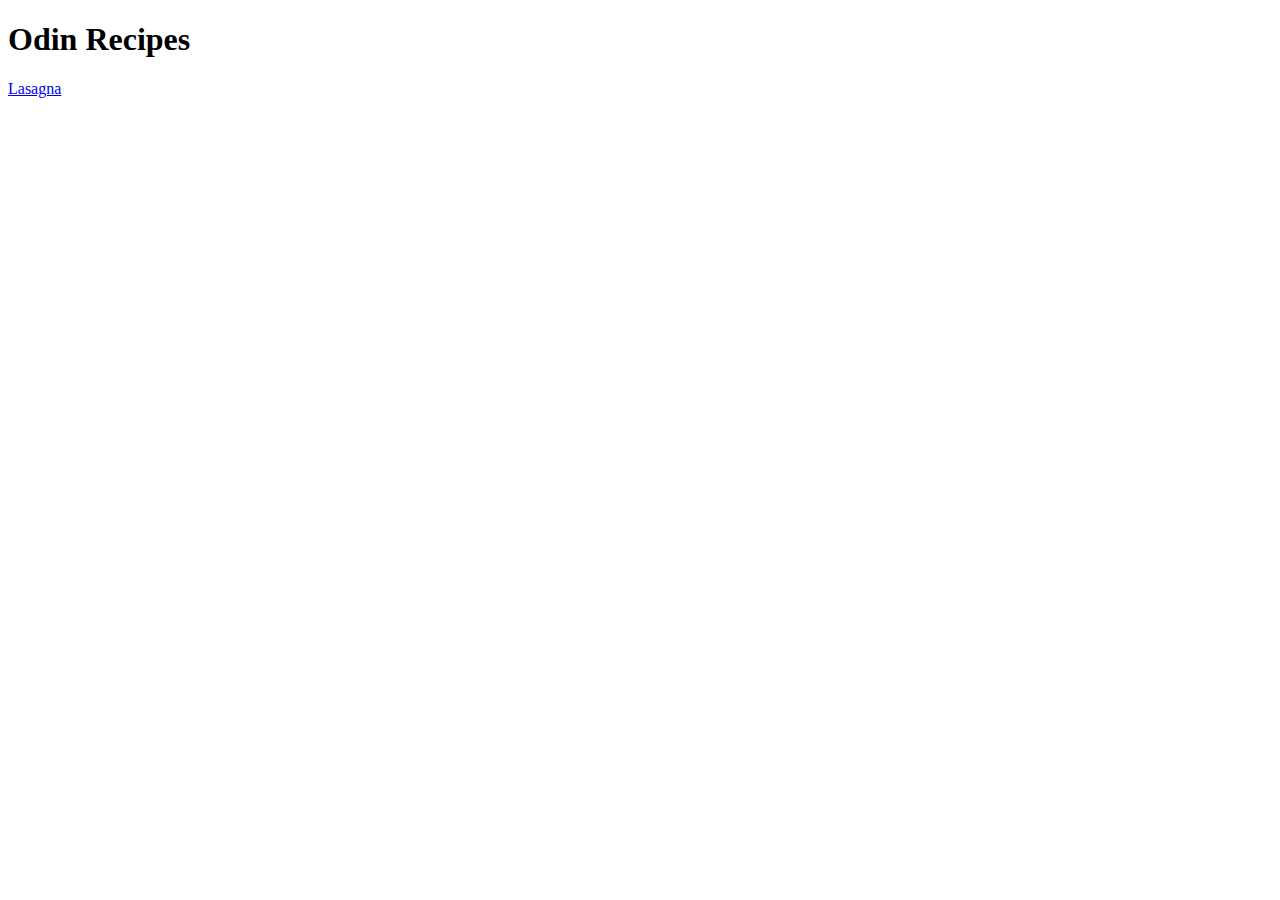
==== index.html @ de701aa8 "Added a single recipe and a link to find it on index." ====
<!DOCTYPE html>
<html lang="en">
<head>
    <meta charset="UTF-8">
    <meta http-equiv="X-UA-Compatible" content="IE=edge">
    <meta name="viewport" content="width=device-width, initial-scale=1.0">
    <title>Odin Recipes</title>
</head>
<body>
    <h1>Odin Recipes</h1>
    <a href="./recipes/lasagna.html">Lasagna</a>
</body>
</html>
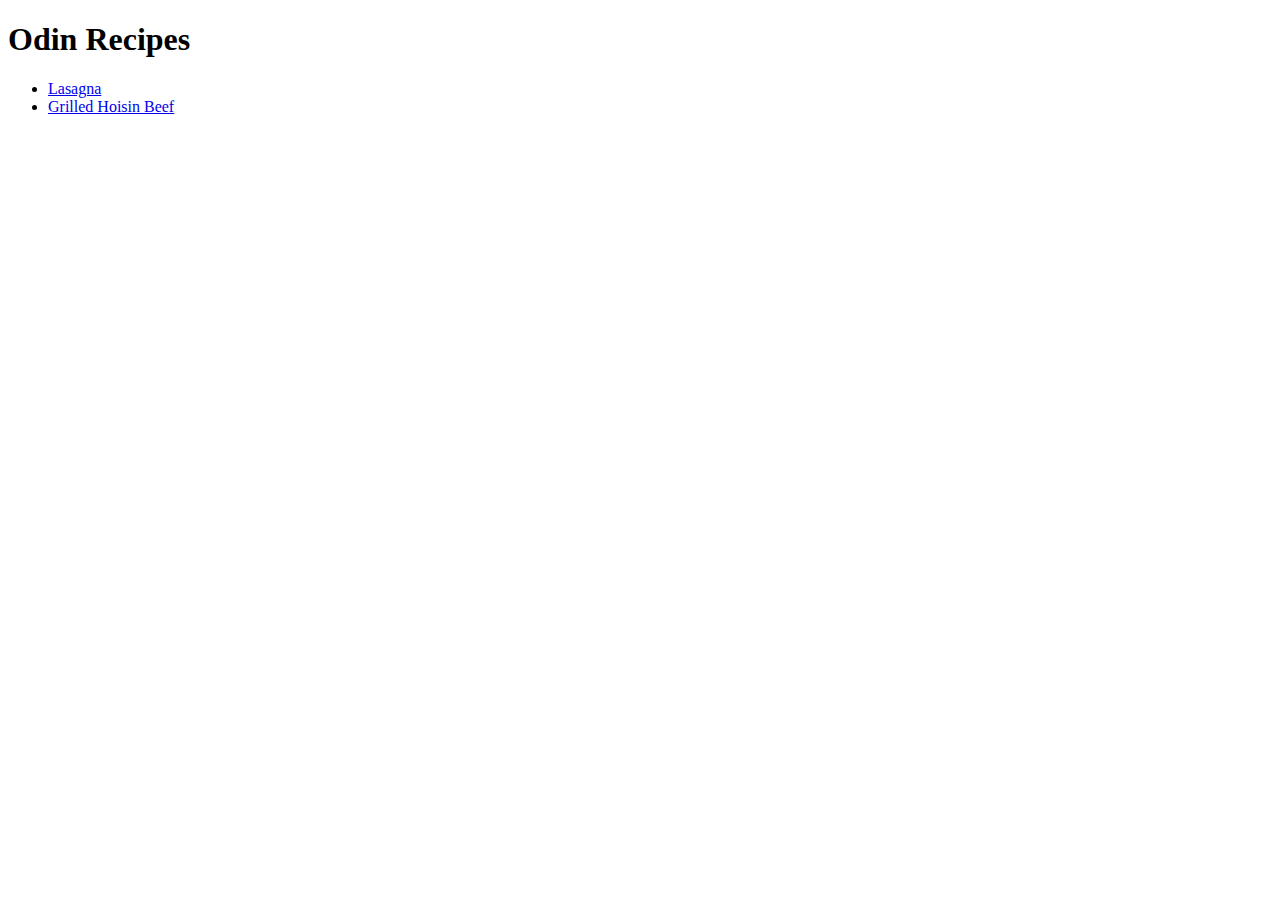
==== commit 7b93b44e: "Added two recipes to the site." ====
--- a/index.html
+++ b/index.html
@@ -8,6 +8,9 @@
 </head>
 <body>
     <h1>Odin Recipes</h1>
-    <a href="./recipes/lasagna.html">Lasagna</a>
+    <ul>
+        <li><a href="./recipes/lasagna.html">Lasagna</a></li>
+        <li><a href="./recipes/hoisin_beef.html">Grilled Hoisin Beef</a></li>
+    </ul>
 </body>
 </html>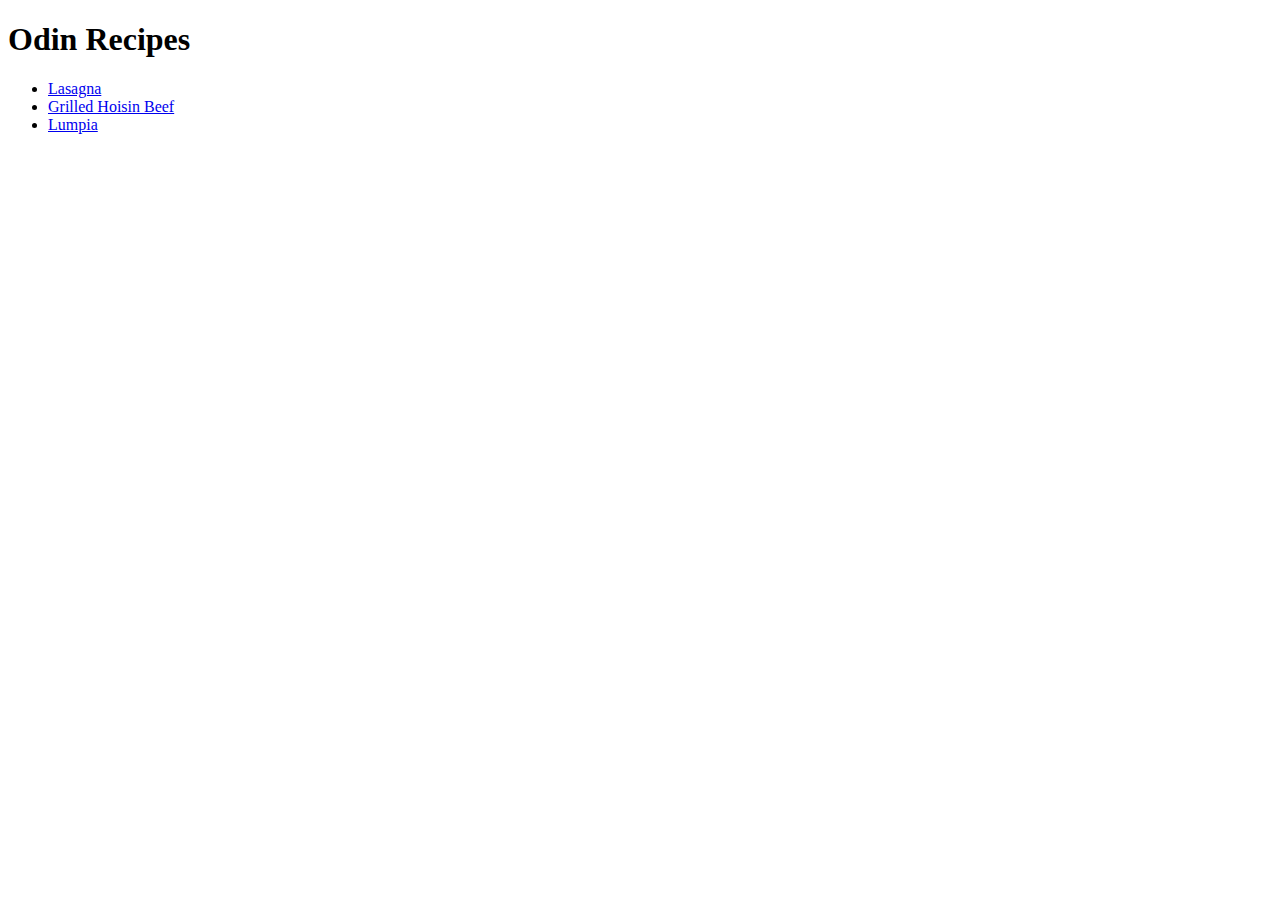
==== commit 5ecca0da: "Added 1 more recipe, also minor changes to formatting." ====
--- a/index.html
+++ b/index.html
@@ -11,6 +11,7 @@
     <ul>
         <li><a href="./recipes/lasagna.html">Lasagna</a></li>
         <li><a href="./recipes/hoisin_beef.html">Grilled Hoisin Beef</a></li>
+        <li><a href="./recipes/lumpia.html">Lumpia</a></li>
     </ul>
 </body>
 </html>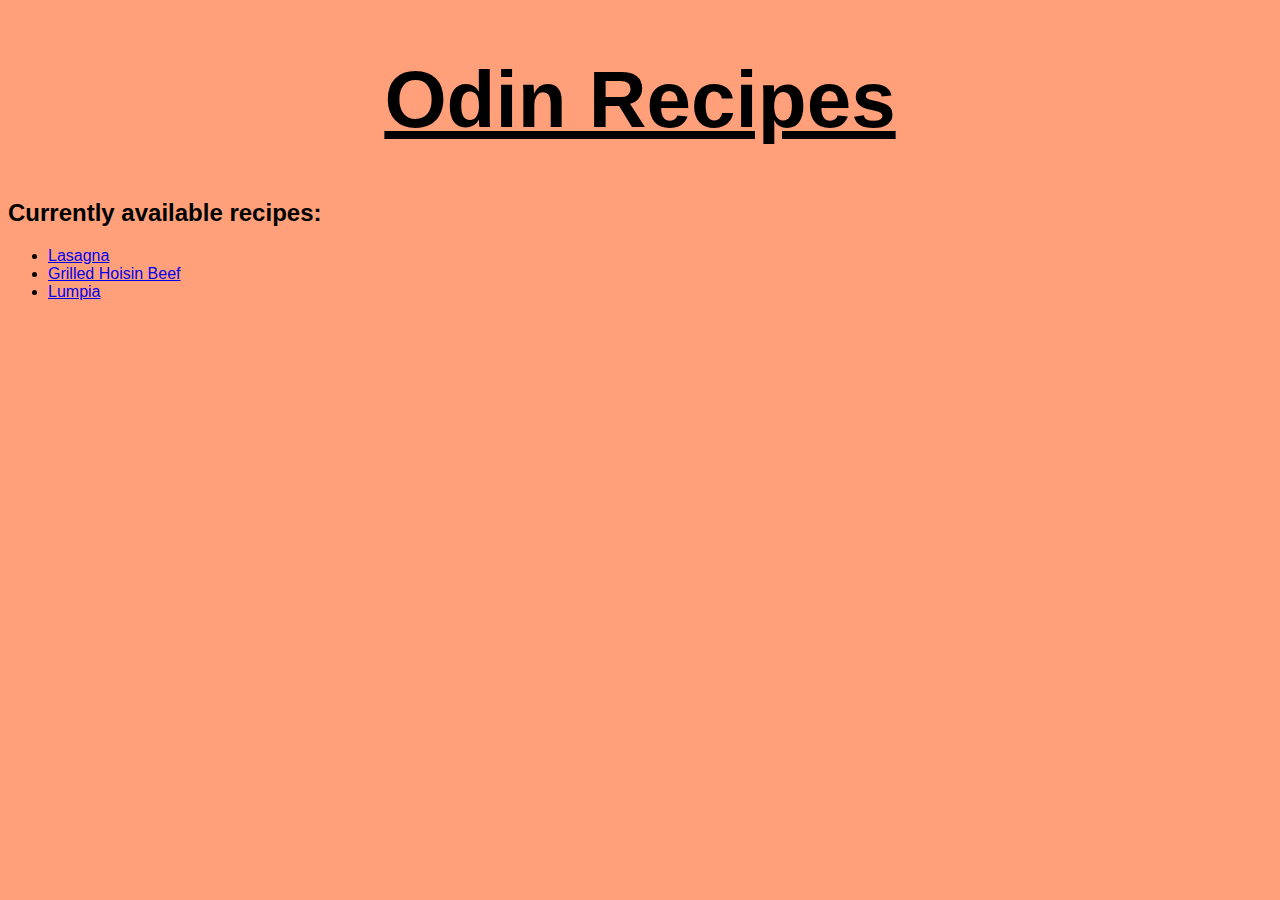
==== commit 75658014: "Added css styling to all pages." ====
--- a/index.html
+++ b/index.html
@@ -4,10 +4,12 @@
     <meta charset="UTF-8">
     <meta http-equiv="X-UA-Compatible" content="IE=edge">
     <meta name="viewport" content="width=device-width, initial-scale=1.0">
+    <link rel="stylesheet" href="./styles.css">
     <title>Odin Recipes</title>
 </head>
 <body>
     <h1>Odin Recipes</h1>
+    <h2>Currently available recipes:</h2>
     <ul>
         <li><a href="./recipes/lasagna.html">Lasagna</a></li>
         <li><a href="./recipes/hoisin_beef.html">Grilled Hoisin Beef</a></li>
--- a/styles.css
+++ b/styles.css
@@ -0,0 +1,23 @@
+body {
+    background-color: lightsalmon;
+    font-family: Arial, Helvetica, sans-serif;
+}
+h1 {
+    text-align: center;
+    font-size: 500%;
+    text-decoration: underline;
+}
+
+ul {
+    text-align: left;
+}
+
+img {
+    display: block;
+    margin: auto;
+}
+
+#return-page {
+    font-size: xx-large;
+    font-weight: bold;
+}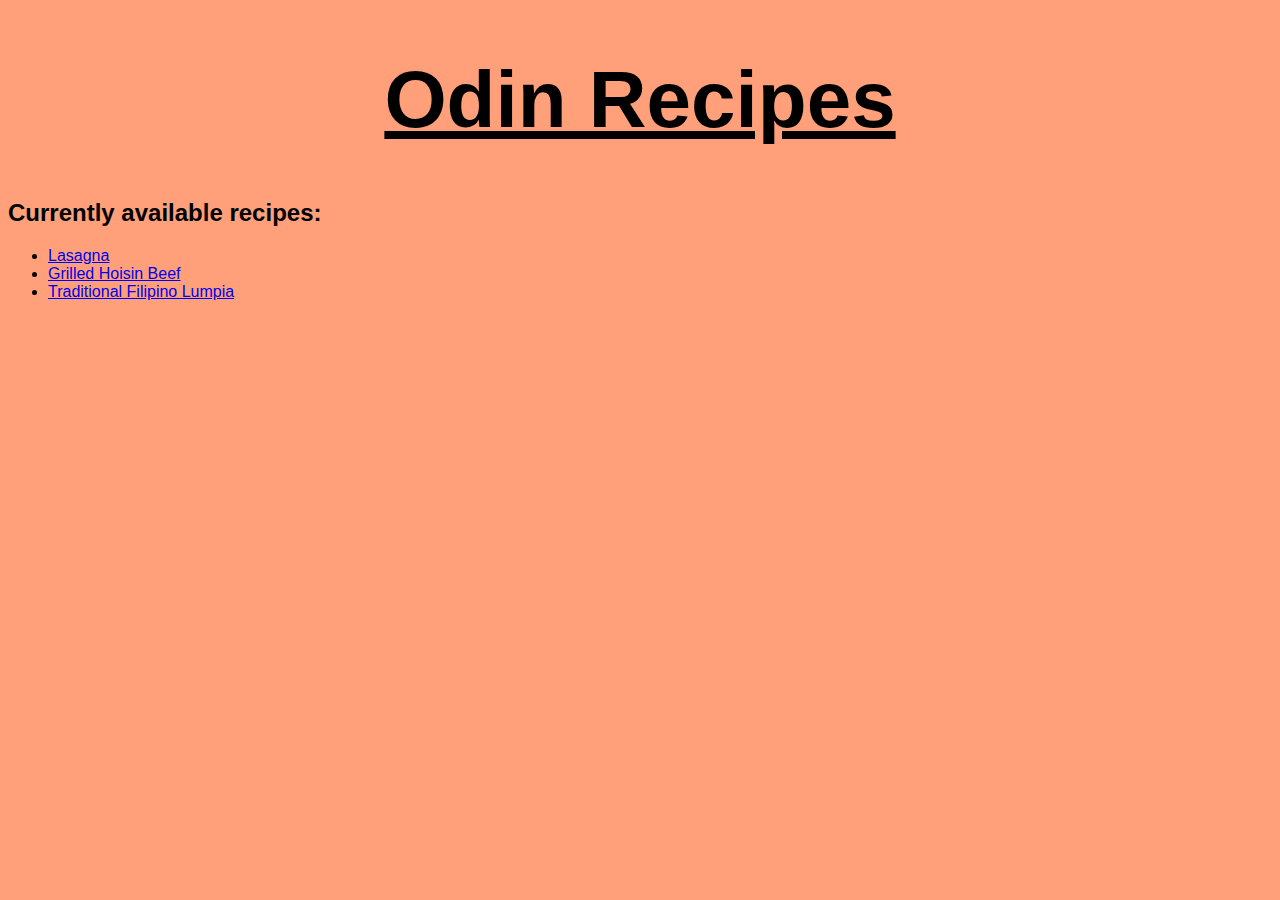
==== commit 875be6e1: "Changed recipe title. Also testing MacOS git capability." ====
--- a/index.html
+++ b/index.html
@@ -13,7 +13,7 @@
     <ul>
         <li><a href="./recipes/lasagna.html">Lasagna</a></li>
         <li><a href="./recipes/hoisin_beef.html">Grilled Hoisin Beef</a></li>
-        <li><a href="./recipes/lumpia.html">Lumpia</a></li>
+        <li><a href="./recipes/lumpia.html">Traditional Filipino Lumpia</a></li>
     </ul>
 </body>
 </html>